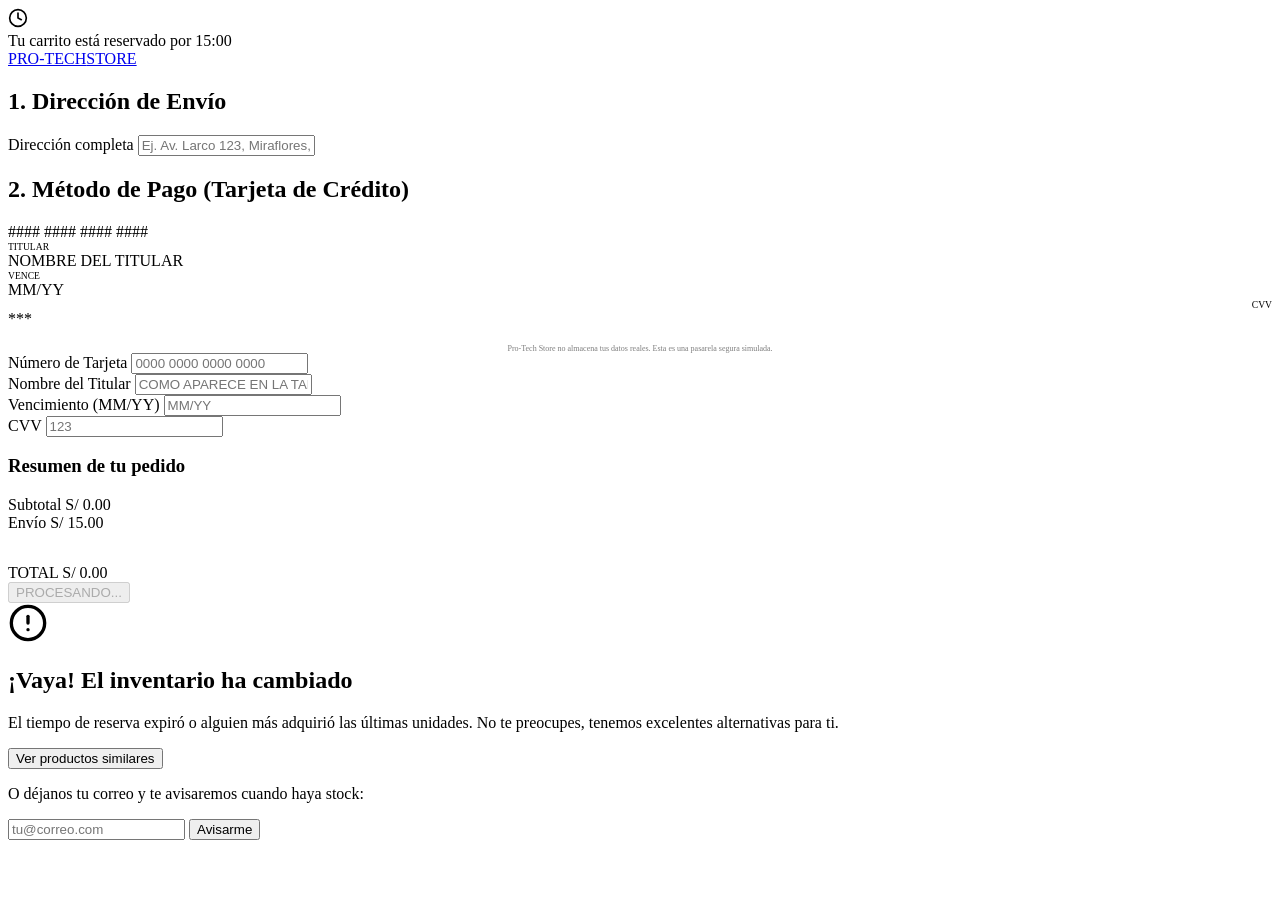
==== src/main/resources/templates/checkout.html @ e4a4a83f "feat: complete ecommerce and concurrency" ====
<!DOCTYPE html>
<html lang="es" xmlns:th="http://www.thymeleaf.org">
<head>
    <meta charset="UTF-8">
    <meta name="viewport" content="width=device-width, initial-scale=1.0">
    <title>Checkout | Pro-Tech Store</title>
    <link href="https://fonts.googleapis.com/css2?family=Inter:wght@400;500;700;800&display=swap" rel="stylesheet">
    <link rel="stylesheet" th:href="@{/css/checkout.css}">
    <link rel="stylesheet" th:href="@{/css/concurrency-ui.css}">
</head>
<body>

    <!-- Sticky Timer Bar -->
    <div class="sticky-timer-bar active" id="stickyTimerBar">
        <div class="timer-content">
            <svg xmlns="http://www.w3.org/2000/svg" width="20" height="20" viewBox="0 0 24 24" fill="none" stroke="currentColor" stroke-width="2" stroke-linecap="round" stroke-linejoin="round" class="timer-icon">
                <circle cx="12" cy="12" r="10"></circle>
                <polyline points="12 6 12 12 16 14"></polyline>
            </svg>
            <div class="timer-text">
                <span>Tu carrito está reservado por</span>
                <span class="countdown-clock" id="countdownClock">15:00</span>
            </div>
        </div>
    </div>

    <header>
        <a href="/tienda" class="brand">PRO-TECH<span>STORE</span></a>
    </header>

    <div class="checkout-container">
        
        <div class="checkout-main">
            <!-- 1. Dirección de Envío -->
            <section class="checkout-section">
                <h2>1. Dirección de Envío</h2>
                <div class="form-group">
                    <label>Dirección completa</label>
                    <input type="text" id="direccion" class="form-control" placeholder="Ej. Av. Larco 123, Miraflores, Lima" required>
                </div>
            </section>

            <!-- 2. Método de Pago (Tarjeta Simulada) -->
            <section class="checkout-section">
                <h2>2. Método de Pago (Tarjeta de Crédito)</h2>
                
                <!-- Tarjeta Interactiva -->
                <div class="cc-wrapper">
                    <div class="cc-card" id="ccCard">
                        <div class="cc-front">
                            <div class="cc-chip"></div>
                            <div class="cc-number-display" id="ccNumDisplay">#### #### #### ####</div>
                            <div class="cc-details">
                                <div>
                                    <span style="font-size:0.6rem;display:block">TITULAR</span>
                                    <span class="cc-name-display" id="ccNameDisplay">NOMBRE DEL TITULAR</span>
                                </div>
                                <div>
                                    <span style="font-size:0.6rem;display:block">VENCE</span>
                                    <span id="ccExpDisplay">MM/YY</span>
                                </div>
                            </div>
                        </div>
                        <div class="cc-back">
                            <div class="cc-stripe"></div>
                            <div>
                                <span style="font-size:0.6rem;display:block;text-align:right">CVV</span>
                                <div class="cc-cvv-box" id="ccCvvDisplay">***</div>
                            </div>
                            <div style="font-size:0.5rem; text-align:center; margin-top:1rem; opacity:0.5">
                                Pro-Tech Store no almacena tus datos reales. Esta es una pasarela segura simulada.
                            </div>
                        </div>
                    </div>
                </div>

                <!-- Formulario -->
                <div class="form-group">
                    <label>Número de Tarjeta</label>
                    <input type="text" id="ccNumber" class="form-control" maxlength="19" placeholder="0000 0000 0000 0000">
                    <div id="luhnError" style="color:var(--danger); font-size:0.8rem; margin-top:4px; display:none;">Número de tarjeta inválido.</div>
                </div>
                
                <div class="form-group">
                    <label>Nombre del Titular</label>
                    <input type="text" id="ccName" class="form-control" placeholder="COMO APARECE EN LA TARJETA">
                </div>

                <div class="form-row">
                    <div class="form-group">
                        <label>Vencimiento (MM/YY)</label>
                        <input type="text" id="ccExp" class="form-control" maxlength="5" placeholder="MM/YY">
                    </div>
                    <div class="form-group">
                        <label>CVV</label>
                        <input type="password" id="ccCvv" class="form-control" maxlength="4" placeholder="123">
                    </div>
                </div>
            </section>
        </div>

        <aside>
            <div class="summary-section">
                <h3>Resumen de tu pedido</h3>
                <div class="summary-items" id="summaryItems">
                    <!-- Dinámico -->
                </div>
                <div class="s-item">
                    <span>Subtotal</span>
                    <span id="summarySubtotal">S/ 0.00</span>
                </div>
                <div class="s-item">
                    <span>Envío</span>
                    <span>S/ 15.00</span>
                </div>
                <hr style="border:0; border-top:1px solid var(--border-color); margin: 1rem 0;">
                <div class="s-total">
                    <span>TOTAL</span>
                    <span id="summaryTotal">S/ 0.00</span>
                </div>
                
                <button class="btn-pay" id="btnPay" disabled>PROCESANDO...</button>
                <div id="payError" style="color:var(--danger); font-size:0.8rem; margin-top:0.5rem; text-align:center; display:none;"></div>
            </div>
        </aside>
    </div>

    <!-- Modal de Error / Recuperación (Tiempo Expirado) -->
    <div class="modal-overlay" id="expiredModal">
        <div class="modal-card">
            <div class="modal-icon">
                <svg xmlns="http://www.w3.org/2000/svg" width="40" height="40" viewBox="0 0 24 24" fill="none" stroke="currentColor" stroke-width="2" stroke-linecap="round" stroke-linejoin="round">
                    <circle cx="12" cy="12" r="10"></circle>
                    <line x1="12" y1="8" x2="12" y2="12"></line>
                    <line x1="12" y1="16" x2="12.01" y2="16"></line>
                </svg>
            </div>
            <h2 class="modal-title">¡Vaya! El inventario ha cambiado</h2>
            <p class="modal-desc">El tiempo de reserva expiró o alguien más adquirió las últimas unidades. No te preocupes, tenemos excelentes alternativas para ti.</p>
            
            <div class="modal-actions">
                <button class="btn-primary-modal" onclick="window.location.href='/tienda'">Ver productos similares</button>
            </div>
            
            <div class="notify-section">
                <p>O déjanos tu correo y te avisaremos cuando haya stock:</p>
                <div class="notify-input-group">
                    <input type="email" placeholder="tu@correo.com" class="notify-input">
                    <button class="btn-secondary-modal" onclick="alert('¡Te avisaremos pronto!')">Avisarme</button>
                </div>
            </div>
        </div>
    </div>

    <!-- Script de lógica de UI y Fetch -->
    <script th:src="@{/js/checkout.js}"></script>
</body>
</html>
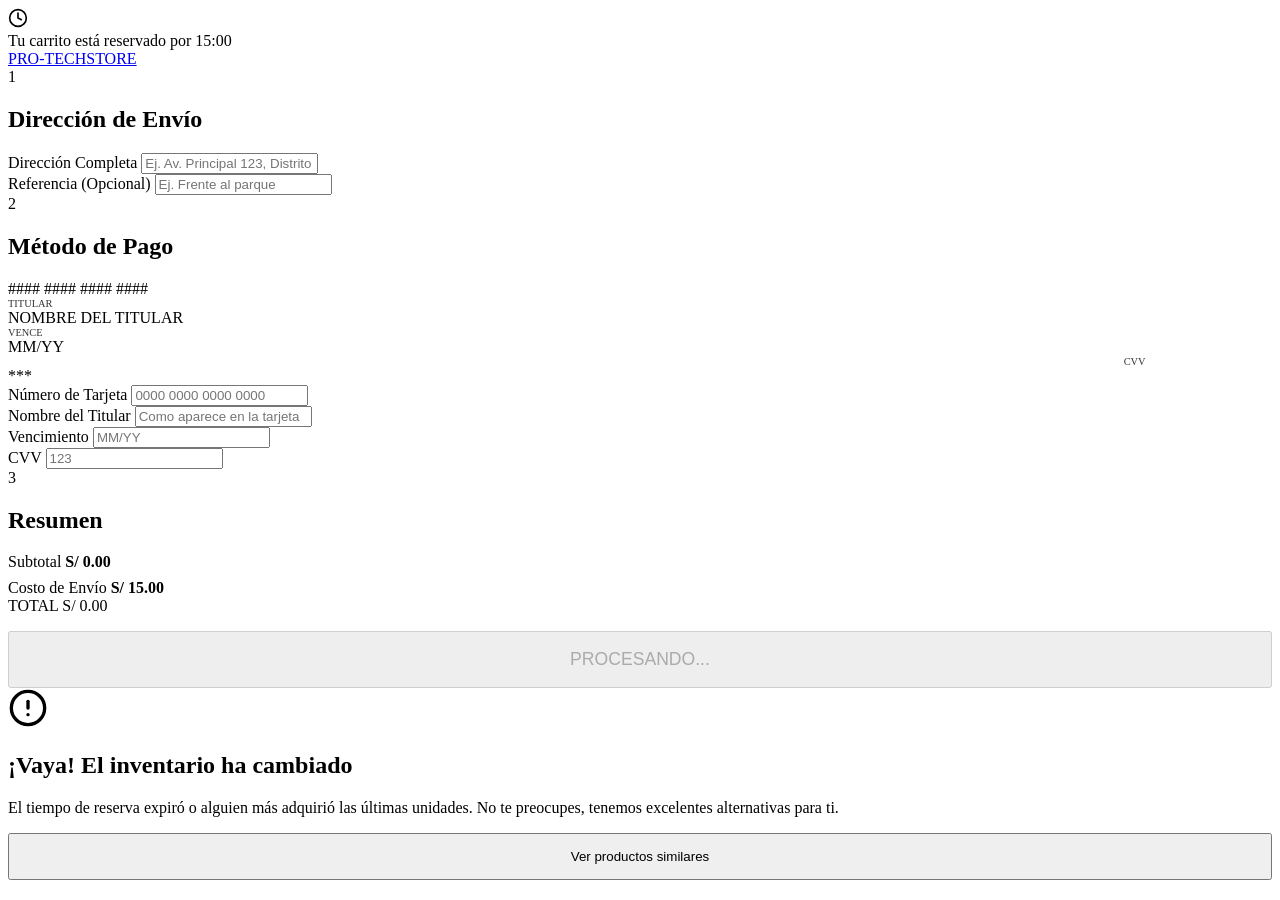
==== commit 4742a32b: "Fix timer layout and security config for mis-pedidos and checkout" ====
--- a/src/main/resources/templates/checkout.html
+++ b/src/main/resources/templates/checkout.html
@@ -4,9 +4,10 @@
     <meta charset="UTF-8">
     <meta name="viewport" content="width=device-width, initial-scale=1.0">
     <title>Checkout | Pro-Tech Store</title>
-    <link href="https://fonts.googleapis.com/css2?family=Inter:wght@400;500;700;800&display=swap" rel="stylesheet">
+    <link href="https://fonts.googleapis.com/css2?family=Inter:wght@400;500;600;700;800&display=swap" rel="stylesheet">
+    <link rel="stylesheet" th:href="@{/css/uikit-premium.css}">
+    <link rel="stylesheet" th:href="@{/css/concurrency-ui.css}">
     <link rel="stylesheet" th:href="@{/css/checkout.css}">
-    <link rel="stylesheet" th:href="@{/css/concurrency-ui.css}">
 </head>
 <body>
 
@@ -25,103 +26,114 @@
     </div>
 
     <header>
-        <a href="/tienda" class="brand">PRO-TECH<span>STORE</span></a>
+        <a href="/tienda" class="brand-logo">PRO-TECH<span>STORE</span></a>
     </header>
 
-    <div class="checkout-container">
+    <div class="checkout-wrapper">
         
-        <div class="checkout-main">
-            <!-- 1. Dirección de Envío -->
-            <section class="checkout-section">
-                <h2>1. Dirección de Envío</h2>
-                <div class="form-group">
-                    <label>Dirección completa</label>
-                    <input type="text" id="direccion" class="form-control" placeholder="Ej. Av. Larco 123, Miraflores, Lima" required>
-                </div>
-            </section>
+        <!-- Columna 1: Envío -->
+        <section class="checkout-panel">
+            <div class="panel-header">
+                <div class="step-number">1</div>
+                <h2 class="panel-title">Dirección de Envío</h2>
+            </div>
+            
+            <div class="form-group">
+                <label class="form-label">Dirección Completa</label>
+                <input type="text" id="direccion" class="form-control" placeholder="Ej. Av. Principal 123, Distrito" required>
+            </div>
+            
+            <div class="form-group">
+                <label class="form-label">Referencia (Opcional)</label>
+                <input type="text" class="form-control" placeholder="Ej. Frente al parque">
+            </div>
+        </section>
 
-            <!-- 2. Método de Pago (Tarjeta Simulada) -->
-            <section class="checkout-section">
-                <h2>2. Método de Pago (Tarjeta de Crédito)</h2>
-                
-                <!-- Tarjeta Interactiva -->
-                <div class="cc-wrapper">
-                    <div class="cc-card" id="ccCard">
-                        <div class="cc-front">
-                            <div class="cc-chip"></div>
-                            <div class="cc-number-display" id="ccNumDisplay">#### #### #### ####</div>
-                            <div class="cc-details">
-                                <div>
-                                    <span style="font-size:0.6rem;display:block">TITULAR</span>
-                                    <span class="cc-name-display" id="ccNameDisplay">NOMBRE DEL TITULAR</span>
-                                </div>
-                                <div>
-                                    <span style="font-size:0.6rem;display:block">VENCE</span>
-                                    <span id="ccExpDisplay">MM/YY</span>
-                                </div>
+        <!-- Columna 2: Pago -->
+        <section class="checkout-panel">
+            <div class="panel-header">
+                <div class="step-number">2</div>
+                <h2 class="panel-title">Método de Pago</h2>
+            </div>
+            
+            <!-- Tarjeta Interactiva -->
+            <div class="cc-wrapper">
+                <div class="cc-card" id="ccCard">
+                    <div class="cc-front">
+                        <div class="cc-chip"></div>
+                        <div class="cc-number-display" id="ccNumDisplay">#### #### #### ####</div>
+                        <div class="cc-details">
+                            <div>
+                                <span style="font-size:0.65rem;display:block;opacity:0.8">TITULAR</span>
+                                <span class="cc-name-display" id="ccNameDisplay" style="font-size:1rem;">NOMBRE DEL TITULAR</span>
                             </div>
-                        </div>
-                        <div class="cc-back">
-                            <div class="cc-stripe"></div>
                             <div>
-                                <span style="font-size:0.6rem;display:block;text-align:right">CVV</span>
-                                <div class="cc-cvv-box" id="ccCvvDisplay">***</div>
-                            </div>
-                            <div style="font-size:0.5rem; text-align:center; margin-top:1rem; opacity:0.5">
-                                Pro-Tech Store no almacena tus datos reales. Esta es una pasarela segura simulada.
+                                <span style="font-size:0.65rem;display:block;opacity:0.8">VENCE</span>
+                                <span id="ccExpDisplay" style="font-size:1rem;">MM/YY</span>
                             </div>
                         </div>
                     </div>
-                </div>
-
-                <!-- Formulario -->
-                <div class="form-group">
-                    <label>Número de Tarjeta</label>
-                    <input type="text" id="ccNumber" class="form-control" maxlength="19" placeholder="0000 0000 0000 0000">
-                    <div id="luhnError" style="color:var(--danger); font-size:0.8rem; margin-top:4px; display:none;">Número de tarjeta inválido.</div>
-                </div>
-                
-                <div class="form-group">
-                    <label>Nombre del Titular</label>
-                    <input type="text" id="ccName" class="form-control" placeholder="COMO APARECE EN LA TARJETA">
-                </div>
-
-                <div class="form-row">
-                    <div class="form-group">
-                        <label>Vencimiento (MM/YY)</label>
-                        <input type="text" id="ccExp" class="form-control" maxlength="5" placeholder="MM/YY">
-                    </div>
-                    <div class="form-group">
-                        <label>CVV</label>
-                        <input type="password" id="ccCvv" class="form-control" maxlength="4" placeholder="123">
+                    <div class="cc-back">
+                        <div class="cc-stripe"></div>
+                        <div>
+                            <span style="font-size:0.65rem;display:block;text-align:right;margin-right:10%;opacity:0.8">CVV</span>
+                            <div class="cc-cvv-box" id="ccCvvDisplay">***</div>
+                        </div>
                     </div>
                 </div>
-            </section>
-        </div>
+            </div>
 
-        <aside>
-            <div class="summary-section">
-                <h3>Resumen de tu pedido</h3>
-                <div class="summary-items" id="summaryItems">
-                    <!-- Dinámico -->
+            <!-- Formulario Pago -->
+            <div class="form-group">
+                <label class="form-label">Número de Tarjeta</label>
+                <input type="text" id="ccNumber" class="form-control" maxlength="19" placeholder="0000 0000 0000 0000">
+                <div id="luhnError" style="color:var(--danger); font-size:0.85rem; margin-top:4px; display:none; font-weight: 500;">Número de tarjeta inválido (Luhn).</div>
+            </div>
+            
+            <div class="form-group">
+                <label class="form-label">Nombre del Titular</label>
+                <input type="text" id="ccName" class="form-control" placeholder="Como aparece en la tarjeta">
+            </div>
+
+            <div class="form-row">
+                <div class="form-group">
+                    <label class="form-label">Vencimiento</label>
+                    <input type="text" id="ccExp" class="form-control" maxlength="5" placeholder="MM/YY">
                 </div>
-                <div class="s-item">
-                    <span>Subtotal</span>
-                    <span id="summarySubtotal">S/ 0.00</span>
+                <div class="form-group">
+                    <label class="form-label">CVV</label>
+                    <input type="password" id="ccCvv" class="form-control" maxlength="4" placeholder="123">
                 </div>
-                <div class="s-item">
-                    <span>Envío</span>
-                    <span>S/ 15.00</span>
-                </div>
-                <hr style="border:0; border-top:1px solid var(--border-color); margin: 1rem 0;">
-                <div class="s-total">
-                    <span>TOTAL</span>
-                    <span id="summaryTotal">S/ 0.00</span>
-                </div>
-                
-                <button class="btn-pay" id="btnPay" disabled>PROCESANDO...</button>
-                <div id="payError" style="color:var(--danger); font-size:0.8rem; margin-top:0.5rem; text-align:center; display:none;"></div>
             </div>
+        </section>
+
+        <!-- Columna 3: Resumen -->
+        <aside class="checkout-panel" style="position: sticky; top: 100px;">
+            <div class="panel-header">
+                <div class="step-number">3</div>
+                <h2 class="panel-title">Resumen</h2>
+            </div>
+            
+            <div class="summary-items" id="summaryItems">
+                <!-- Dinámico -->
+            </div>
+            
+            <div class="s-item">
+                <span>Subtotal</span>
+                <span id="summarySubtotal" style="font-weight: 600;">S/ 0.00</span>
+            </div>
+            <div class="s-item" style="margin-top: 8px;">
+                <span>Costo de Envío</span>
+                <span style="font-weight: 600;">S/ 15.00</span>
+            </div>
+            
+            <div class="s-total">
+                <span>TOTAL</span>
+                <span id="summaryTotal">S/ 0.00</span>
+            </div>
+            
+            <button class="btn btn-primary" style="width: 100%; padding: 16px; font-size: 1.1rem; margin-top: 16px;" id="btnPay" disabled>PROCESANDO...</button>
+            <div id="payError" style="color:var(--danger); font-size:0.9rem; margin-top:8px; text-align:center; display:none; font-weight: 600;"></div>
         </aside>
     </div>
 
@@ -139,20 +151,12 @@
             <p class="modal-desc">El tiempo de reserva expiró o alguien más adquirió las últimas unidades. No te preocupes, tenemos excelentes alternativas para ti.</p>
             
             <div class="modal-actions">
-                <button class="btn-primary-modal" onclick="window.location.href='/tienda'">Ver productos similares</button>
-            </div>
-            
-            <div class="notify-section">
-                <p>O déjanos tu correo y te avisaremos cuando haya stock:</p>
-                <div class="notify-input-group">
-                    <input type="email" placeholder="tu@correo.com" class="notify-input">
-                    <button class="btn-secondary-modal" onclick="alert('¡Te avisaremos pronto!')">Avisarme</button>
-                </div>
+                <button class="btn btn-primary" style="width:100%; padding: 14px;" onclick="window.location.href='/tienda'">Ver productos similares</button>
             </div>
         </div>
     </div>
 
-    <!-- Script de lógica de UI y Fetch -->
+    <!-- Lógica de Checkout -->
     <script th:src="@{/js/checkout.js}"></script>
 </body>
 </html>
